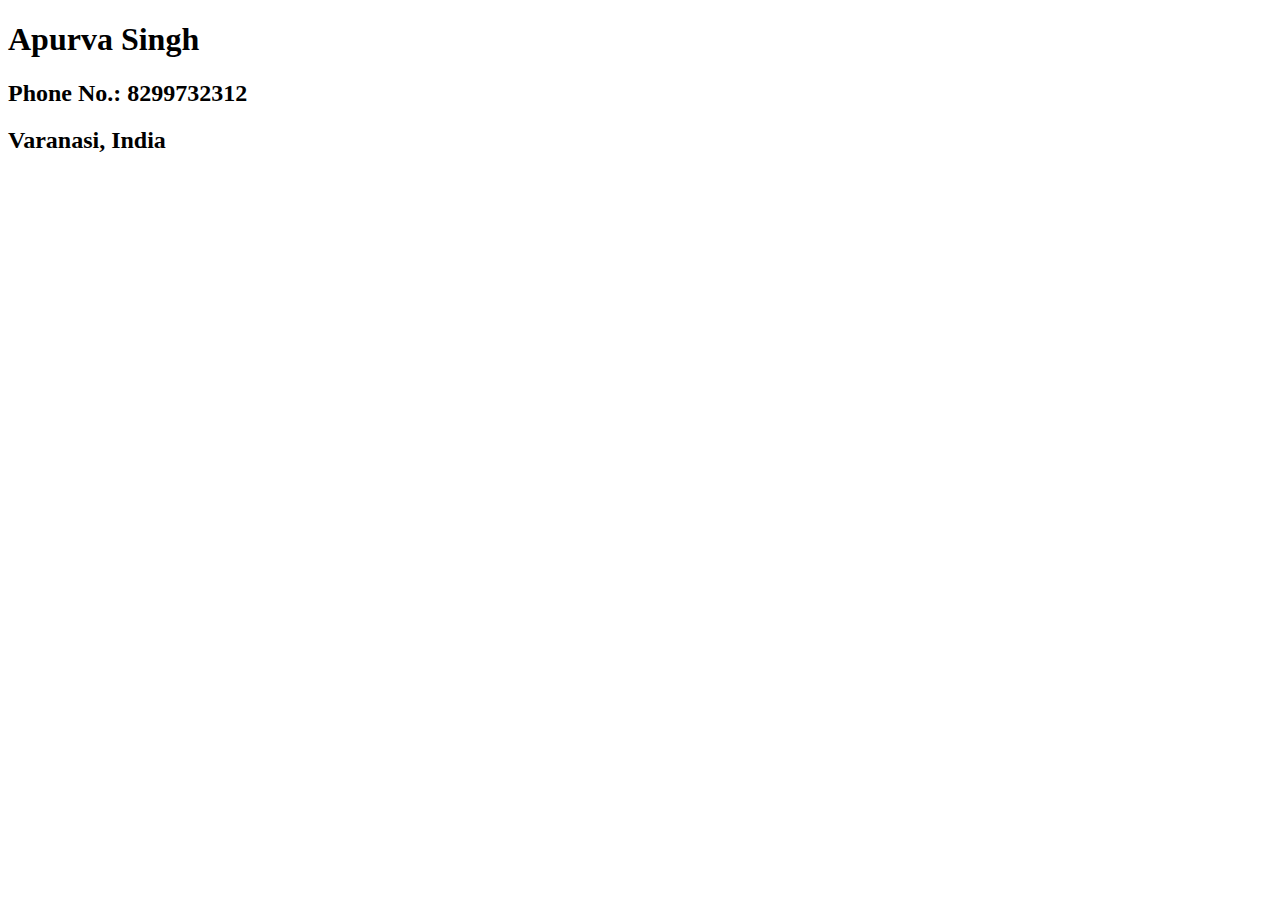
==== contactme.html @ 3e7a094c "Modifided" ====
<!DOCTYPE html>
<html lang="en">
<head>
    <meta charset="UTF-8">
    <meta name="viewport" content="width=device-width, initial-scale=1.0">
    <title>Contact Me</title>
</head>
<body>
    <h1>Apurva Singh</h1>
    <h2>Phone No.: 8299732312</h2>
    <h2>Varanasi, India</h2>
</body>
</html>
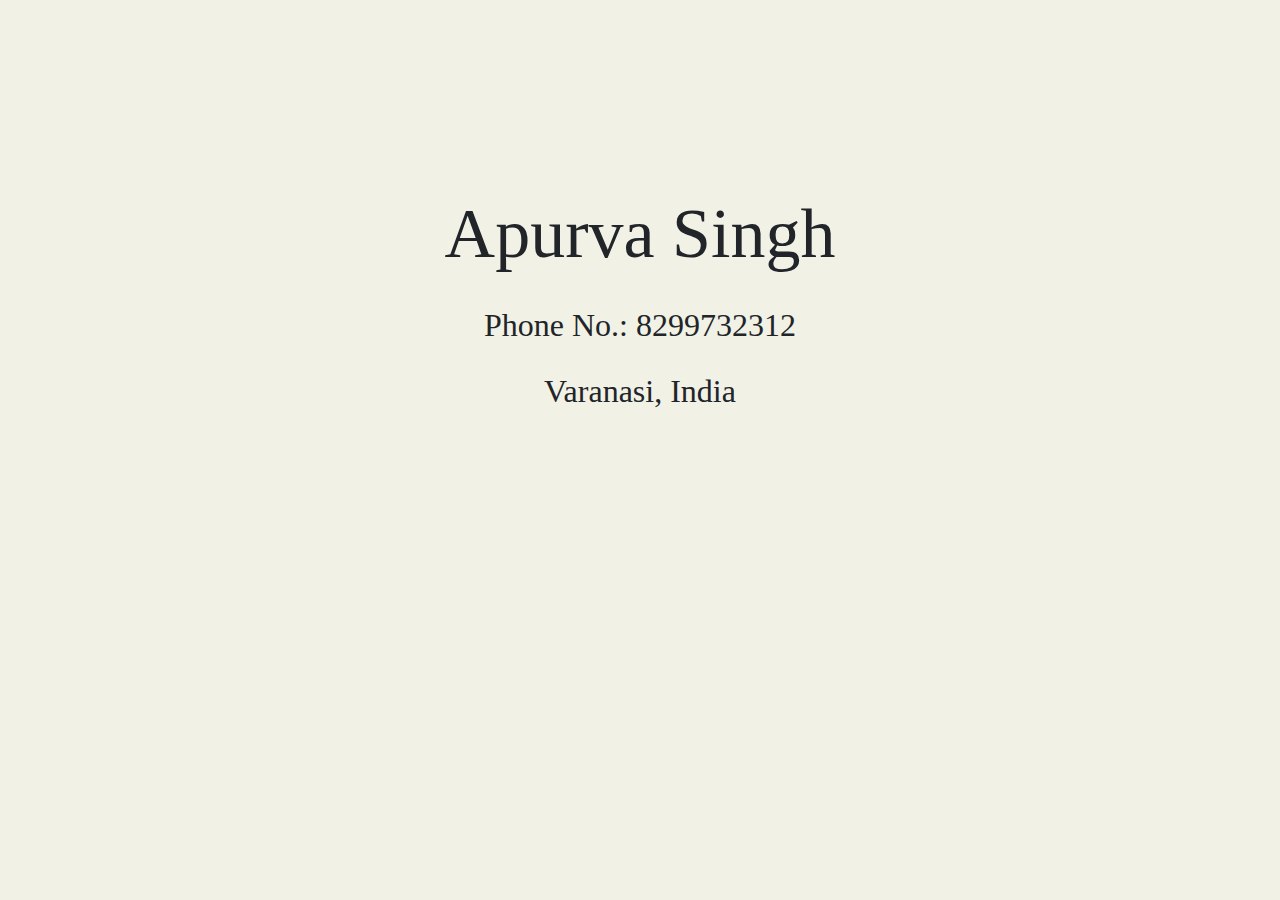
==== commit 2f715f05: "Styled ContactMe Page" ====
--- a/contactme.html
+++ b/contactme.html
@@ -1,13 +1,37 @@
 <!DOCTYPE html>
 <html lang="en">
+
 <head>
     <meta charset="UTF-8">
     <meta name="viewport" content="width=device-width, initial-scale=1.0">
     <title>Contact Me</title>
+    <link href="https://cdn.jsdelivr.net/npm/bootstrap@5.3.3/dist/css/bootstrap.min.css" rel="stylesheet"
+        integrity="sha384-QWTKZyjpPEjISv5WaRU9OFeRpok6YctnYmDr5pNlyT2bRjXh0JMhjY6hW+ALEwIH" crossorigin="anonymous">
+    <style>
+        body{
+            background-color: rgb(241, 241, 229);
+            text-align: center;
+            margin-top: 15%;
+            font-family:serif;
+            font-size: 60px;
+        }
+        h1{
+            font-size: 70px;
+            margin: 20px;
+        }
+        h2, h3{
+            padding: 10px;
+        }
+    </style>
 </head>
+
 <body>
     <h1>Apurva Singh</h1>
     <h2>Phone No.: 8299732312</h2>
     <h2>Varanasi, India</h2>
 </body>
+<script src="https://cdn.jsdelivr.net/npm/bootstrap@5.3.3/dist/js/bootstrap.bundle.min.js"
+    integrity="sha384-YvpcrYf0tY3lHB60NNkmXc5s9fDVZLESaAA55NDzOxhy9GkcIdslK1eN7N6jIeHz"
+    crossorigin="anonymous"></script>
+
 </html>